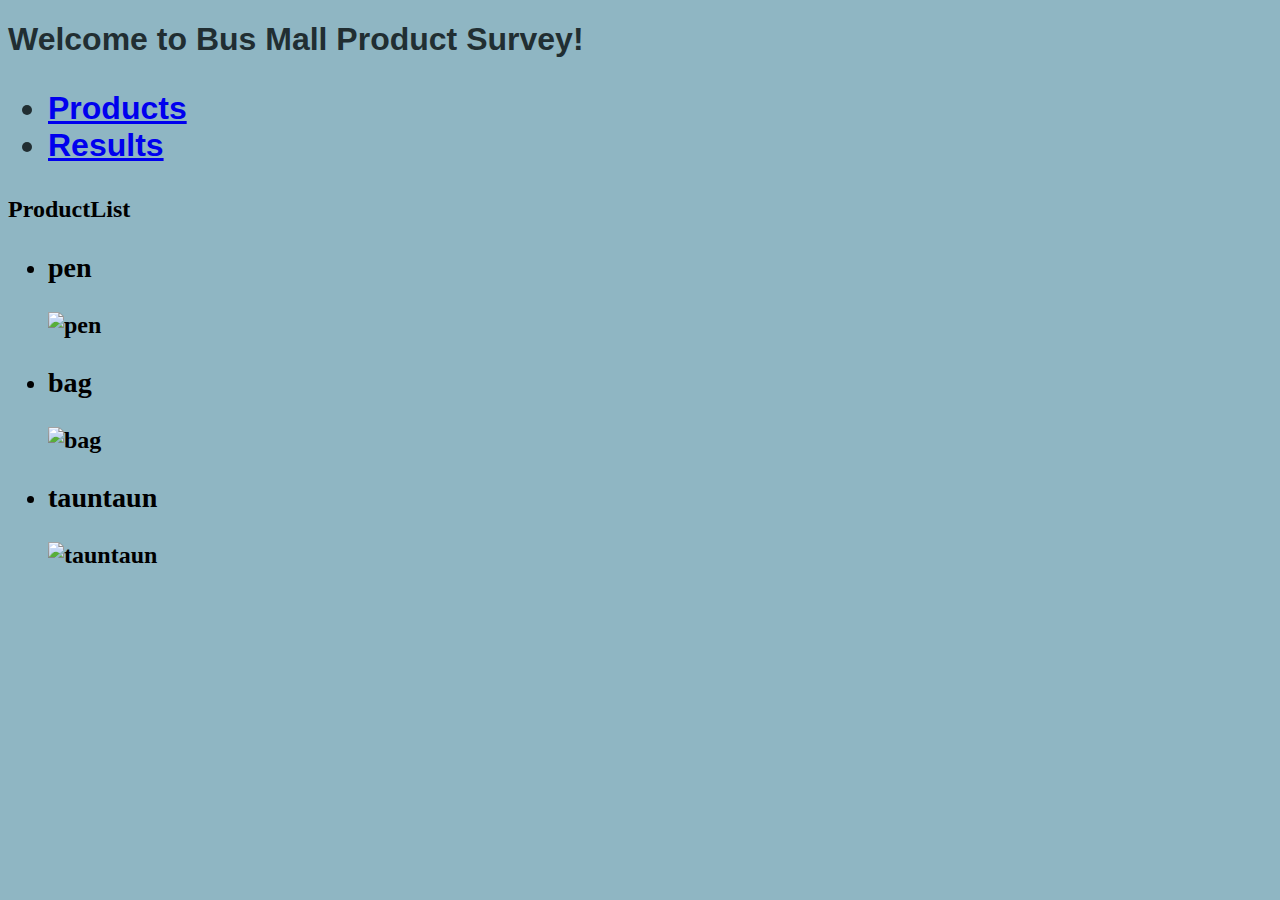
==== index.html @ 5146cd4f "Merge e8db2d93f0a97630013cee724755f33bc1fc2acd into 37103b67f7af80f2dbaa2ddd4c5d4fdc7a3963ac" ====
<!DOCTYPE html>
<html lang="en">
<head>
    <meta charset="UTF-8">
    <meta name="viewport" content="width=device-width, initial-scale=1.0">
    <meta http-equiv="X-UA-Compatible" content="ie=edge">
    <title>Document</title>
    <link rel="stylesheet" type="text/css" href="main.css">
</head>
<body>
    <div id="root"></div>
    <div class="box-header"></div>
    <script type="module" src="index.js"></script>
</body>
</html>
---- main.css ----
h1 {
    font-family:sans-serif;
    color:#212E32;
}
body {
    background-color:#8FB6C3;
}
img {
    width: 300px;
    display: flex;
    flex: 33.3%;
}
.chart-container {
    height:300px;
}
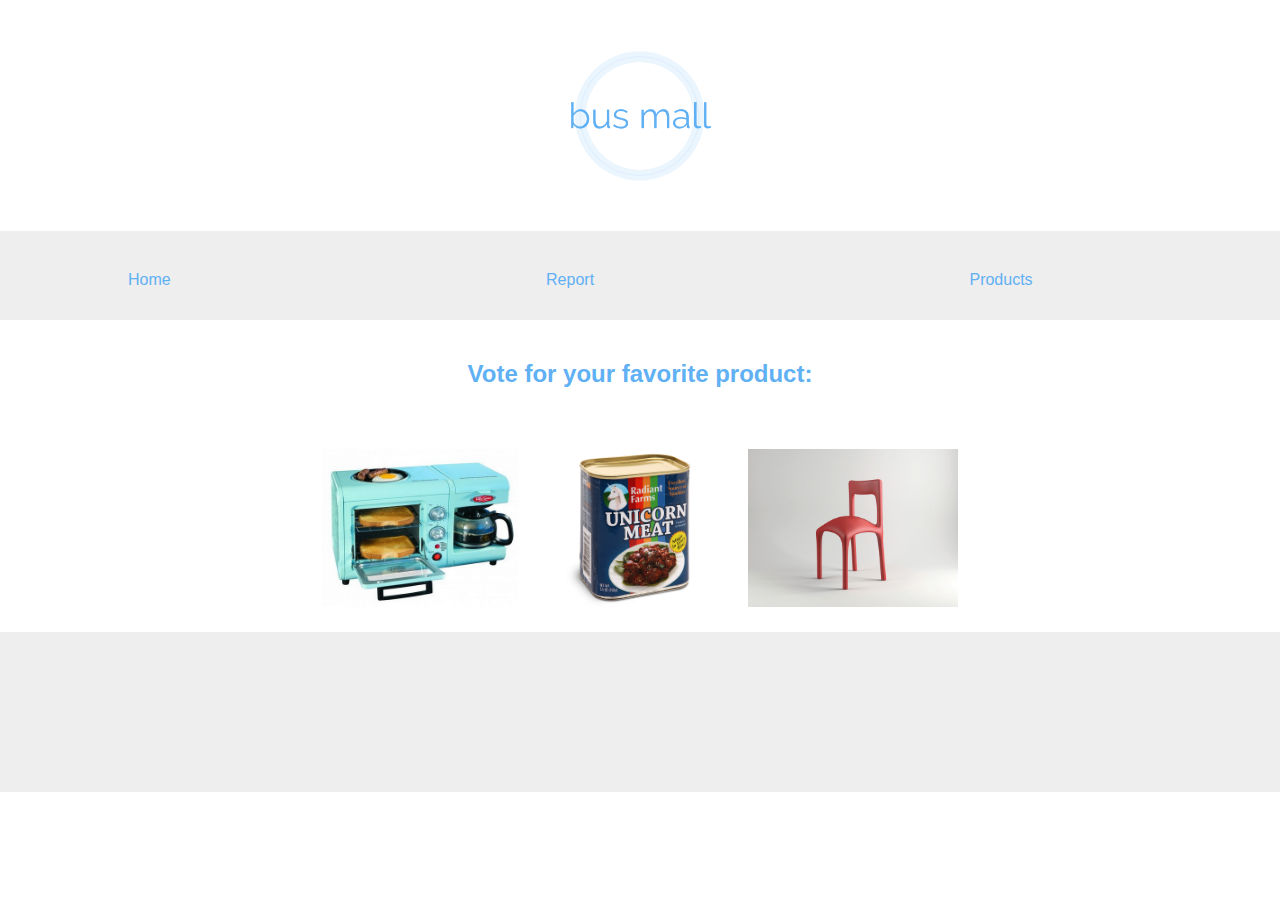
==== commit 373071fd: "Merge b8fe8ce8e3486a504d7e015efbda30bb8624dff5 into 497ace3ce5c2561b60476bc08b1be97f96424cb3" ====
--- a/index.html
+++ b/index.html
@@ -4,12 +4,11 @@
     <meta charset="UTF-8">
     <meta name="viewport" content="width=device-width, initial-scale=1.0">
     <meta http-equiv="X-UA-Compatible" content="ie=edge">
-    <title>Document</title>
-    <link rel="stylesheet" type="text/css" href="main.css">
+    <link rel="stylesheet" href="css/main.css">
+    <title>BusMall</title>
 </head>
 <body>
     <div id="root"></div>
-    <div class="box-header"></div>
-    <script type="module" src="index.js"></script>
+    <script type="module" src="js/index.js"></script>
 </body>
 </html>--- a/css/main.css
+++ b/css/main.css
@@ -0,0 +1,100 @@
+* {
+    box-sizing: border-box;
+    margin: 0px;
+    padding:0px;
+}
+
+header {
+    background-color: rgb(255, 255, 255);
+    width: 100%;
+    display: grid;
+    height: 20em;
+
+}
+
+footer {
+    background-color: rgb(238, 238, 238);
+    width: 100%;
+    display: grid;
+    height: 10em;
+    text-align: center;
+}
+
+
+header img {
+    margin: auto;
+
+}
+
+body {
+    font-family: sans-serif;
+}
+
+img {
+    height: 200px;
+    padding: 20px;
+    border: 1px solid rgb(255, 254, 254);
+}
+
+.wrapper {
+    display: grid;
+    grid-template-columns: repeat(3, 1fr);
+    grid-gap: 10px;
+    grid-auto-rows: minmax(100px, auto);
+}
+
+.navbar {
+    list-style: none;
+    display: flex;
+    flex-direction: row;
+    justify-content: center;
+    background-color:rgb(238, 238, 238);
+
+}
+
+.navbar li {
+    flex-grow: 1;
+    color:#D0C9C2;
+    list-style-type: none;
+    padding: 2.5em 0px 0px 8em;
+}
+
+.navbar a:link {
+    color: #60b0f4;
+    text-decoration: none;
+}
+
+.navbar a:hover {
+    text-decoration: underline;
+}
+
+.navbar a:active {
+    text-decoration: underline;
+}
+
+.navbar a:visited {
+    color: #60b0f4;
+    text-decoration: none;      
+}
+
+h2 {
+    text-align: center;
+    color: #60b0f4;
+    margin: 40px;
+    font-family: 'Trebuchet MS', 'Lucida Sans Unicode', 'Lucida Grande', 'Lucida Sans', Arial, sans-serif;
+}
+
+#products {
+    margin-left: auto;
+    margin-right: auto;
+    text-align: center;
+}
+
+#report {
+    margin: 0 auto;
+    width: 500px;
+}
+
+p {
+    margin: 30px;
+}
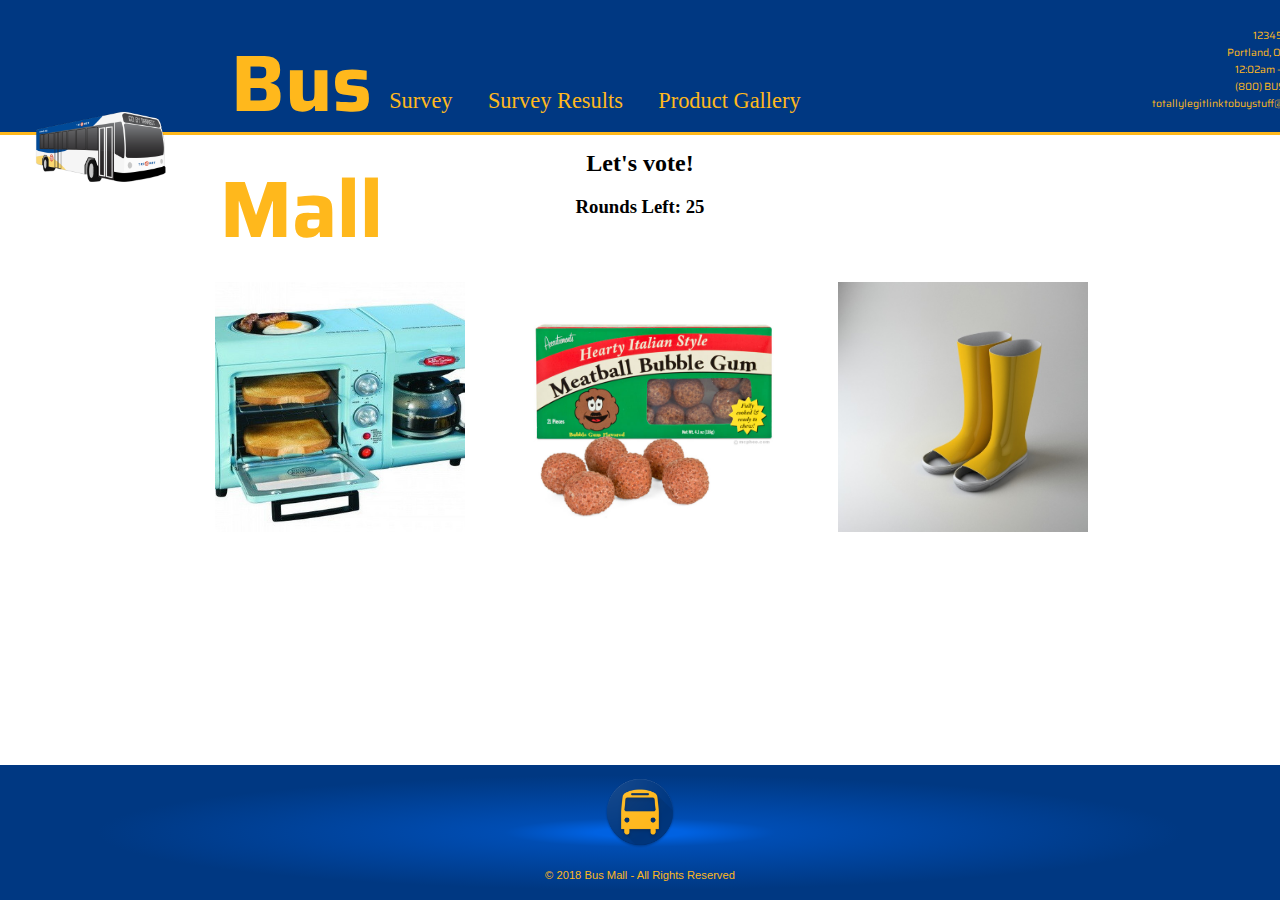
==== commit 6ff47641: "Merge 674f5ec709b0ab9be388b4a653afba23c191fc67 into 37103b67f7af80f2dbaa2ddd4c5d4fdc7a3963ac" ====
--- a/index.html
+++ b/index.html
@@ -1,14 +1,19 @@
 <!DOCTYPE html>
 <html lang="en">
+
 <head>
     <meta charset="UTF-8">
     <meta name="viewport" content="width=device-width, initial-scale=1.0">
-    <meta http-equiv="X-UA-Compatible" content="ie=edge">
-    <link rel="stylesheet" href="css/main.css">
-    <title>BusMall</title>
+    <title>Bus Mall</title>
+    <link rel="shortcut icon" href="/assets/favicon.png" type="image/x-icon">
+    <link rel="icon" href="/assets/favicon.png" type="image/x-icon">
+    <link rel="stylesheet" href="/css/main.css">
 </head>
+
 <body>
     <div id="root"></div>
-    <script type="module" src="js/index.js"></script>
+    
+    <script type="module" src="js/indexes/index.js"></script>
 </body>
+
 </html>--- a/css/main.css
+++ b/css/main.css
@@ -1,100 +1,188 @@
-* {
-    box-sizing: border-box;
-    margin: 0px;
-    padding:0px;
-}
 
-header {
-    background-color: rgb(255, 255, 255);
-    width: 100%;
-    display: grid;
-    height: 20em;
+@import url('https://fonts.googleapis.com/css?family=Do+Hyeon|Saira|Saira+Condensed|Saira+Extra+Condensed|Saira+Semi+Condensed|Do+Hyeon|Source+Serif+Pro');
 
-}
-
-footer {
-    background-color: rgb(238, 238, 238);
-    width: 100%;
-    display: grid;
-    height: 10em;
-    text-align: center;
-}
+/* 
+blue: rgb(0, 56, 130);
+gold: rgb(255, 184, 28)
+*/
 
 
-header img {
-    margin: auto;
+/* body {
+  margin: 0 auto;
+  max-width: 56em;
+  padding: 1em 0;
+} */
 
-}
-
-body {
-    font-family: sans-serif;
-}
-
-img {
-    height: 200px;
-    padding: 20px;
-    border: 1px solid rgb(255, 254, 254);
-}
-
-.wrapper {
-    display: grid;
-    grid-template-columns: repeat(3, 1fr);
-    grid-gap: 10px;
-    grid-auto-rows: minmax(100px, auto);
-}
-
-.navbar {
-    list-style: none;
-    display: flex;
-    flex-direction: row;
-    justify-content: center;
-    background-color:rgb(238, 238, 238);
-
-}
-
-.navbar li {
-    flex-grow: 1;
-    color:#D0C9C2;
-    list-style-type: none;
-    padding: 2.5em 0px 0px 8em;
-}
-
-.navbar a:link {
-    color: #60b0f4;
-    text-decoration: none;
-}
-
-.navbar a:hover {
-    text-decoration: underline;
-}
-
-.navbar a:active {
-    text-decoration: underline;
-}
-
-.navbar a:visited {
-    color: #60b0f4;
-    text-decoration: none;      
+h1 {
+    text-align: center;
+    margin: 20px;
+    font-size: 5em;
+    font-family: "Saira", sans-serif;
 }
 
 h2 {
     text-align: center;
-    color: #60b0f4;
-    margin: 40px;
-    font-family: 'Trebuchet MS', 'Lucida Sans Unicode', 'Lucida Grande', 'Lucida Sans', Arial, sans-serif;
+    margin: 15px;
 }
 
-#products {
-    margin-left: auto;
-    margin-right: auto;
+h3 {
     text-align: center;
 }
 
-#report {
-    margin: 0 auto;
-    width: 500px;
+.product {
+    background: cover no-repeat;
+    width: 250px;
+    height: 250px;
+    cursor: pointer;
 }
 
-p {
-    margin: 30px;
+.voting-container {
+  /* Grid Fallback */
+  display: flex;
+  flex-wrap: wrap;
+  
+  /* Supports Grid */
+  display: grid;
+  grid-template-columns: 33% 33% 33%;
+  grid-auto-rows: minmax(150px, auto);
+  grid-gap: 1em;
+  margin: 5% 15%;
 }
+
+.product {
+    margin: auto;
+}
+
+/* If Grid is supported, remove the margin we set for the fallback */
+@supports (display: grid) {
+  .module {
+    margin: 0;
+  }
+}
+
+
+
+html, body {
+    margin:0; 
+    padding:0;
+    height: 100%;
+}
+
+
+div#root {
+
+    display: grid;
+    grid-template-columns: repeat(3, 1fr);
+    grid-template-rows: 15% auto 15%;
+    height:100%;
+    margin: 0;
+    padding: 0;
+    grid-template-areas: "header header header"
+                         "main main main"
+                         "footer footer footer";
+}
+
+
+
+
+/*Header*/
+
+header {
+    grid-area: header;
+    display: grid;
+    grid-template-columns: 33% 33% 33%;
+    border-bottom: 3px solid rgb(255, 184, 28);
+    background: rgb(0, 56, 130);
+}
+
+.logo-container {
+    text-decoration: none;
+    margin-left: 5%;
+    display: flex;
+    align-items: center;
+}
+
+.logo-container img {
+    height: 5em;
+    vertical-align: middle;
+}
+
+.logo-container h1 {
+    padding: 0;
+    display: block;
+    font-weight: bold;
+    color: rgb(255, 184, 28);
+}
+
+nav {
+    position: absolute;
+    top: 8%;
+    right: 35%;
+}
+
+header ul li {
+    display: inline-block;
+    padding: 0 1.4em 0 0;
+    font-size: 1.4em;
+}
+
+header ul li a {
+    text-decoration: none;
+    color: rgb(255, 184, 28);
+}
+
+/* li a.active {
+    font-weight: 300;
+    color: rgba(239, 132, 105, 1);
+    border-bottom: 2px solid rgba(64, 249, 155, 1);
+}
+
+li a:hover {
+    color: #B6B6B6;
+} */
+
+.core-info a {
+    text-decoration: none;
+    color: rgb(255, 184, 28);
+    font-size: 1em;
+}
+
+.core-info {
+    
+    font-family: "Saira", sans-serif;
+    text-align: right;
+    font-size: 0.65em;
+    color: rgb(255, 184, 28);
+    position: absolute;
+    left: 90%;
+    top: 0;
+    text-decoration: none;
+}
+
+/*Footer*/
+footer {
+    grid-area: footer;
+    background: radial-gradient(rgb(0, 98, 226) 5%, rgb(0, 77, 179) 15%, rgba(0, 56, 130) 60%);
+    padding: 0.3em;
+    text-align: center;
+}
+
+footer p {
+    font-family: Roboto, sans-serif;
+    font-size: 0.7em;
+    font-weight: 300;
+    color: rgb(255, 184, 28);
+    line-height: 130%;
+}
+
+footer img {
+    padding: 0.4em 0 0.3em 0;
+}
+
+
+
+/* Main */
+
+main {
+    grid-area: main;
+}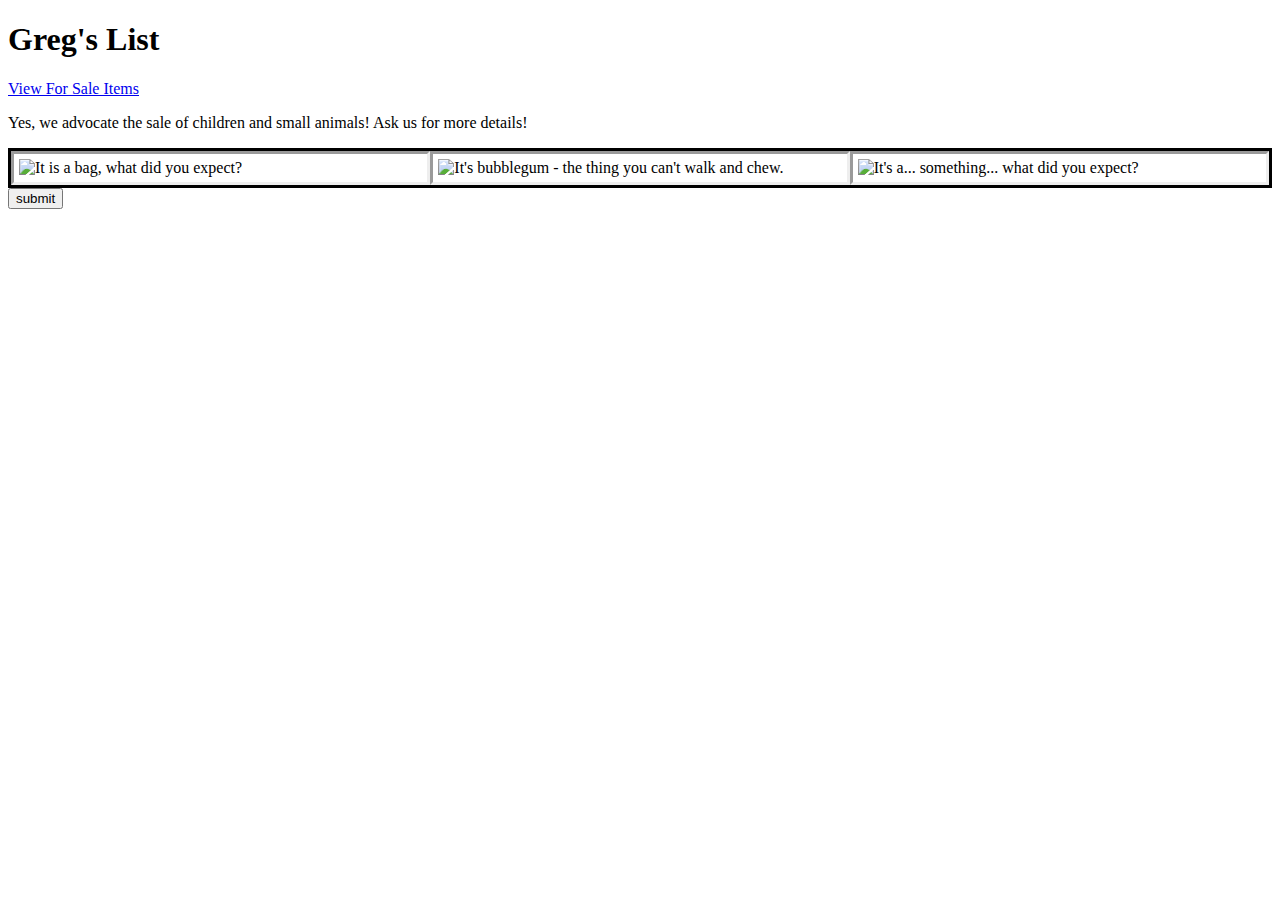
==== commit b4a5c772: "Merge b153650e35ef2fc22f791534ae1d51a9319cdc14 into 497ace3ce5c2561b60476bc08b1be97f96424cb3" ====
--- a/index.html
+++ b/index.html
@@ -1,19 +1,16 @@
 <!DOCTYPE html>
 <html lang="en">
-
 <head>
     <meta charset="UTF-8">
     <meta name="viewport" content="width=device-width, initial-scale=1.0">
-    <title>Bus Mall</title>
-    <link rel="shortcut icon" href="/assets/favicon.png" type="image/x-icon">
-    <link rel="icon" href="/assets/favicon.png" type="image/x-icon">
-    <link rel="stylesheet" href="/css/main.css">
+    <title>Greg&apos;s List</title>
+    <link rel="stylesheet" href="css/styles.css">
 </head>
-
 <body>
     <div id="root"></div>
-    
-    <script type="module" src="js/indexes/index.js"></script>
+    <script type="module" src="js/index.js"></script>
+    <script type="module" src="js/html.js"></script>
+    <script type="module" src="js/components/app.js"></script>
+    <script type="module" src="js/data-wrangling/"></script>
 </body>
-
 </html>--- a/css/styles.css
+++ b/css/styles.css
@@ -0,0 +1,14 @@
+.row {
+    display: flex;
+    border-style: solid;
+  }
+  
+  .column {
+    flex: 33.33%;
+    padding: 5px;
+    border-style: inset;
+  }
+
+  img {
+    max-height: 400px;
+  }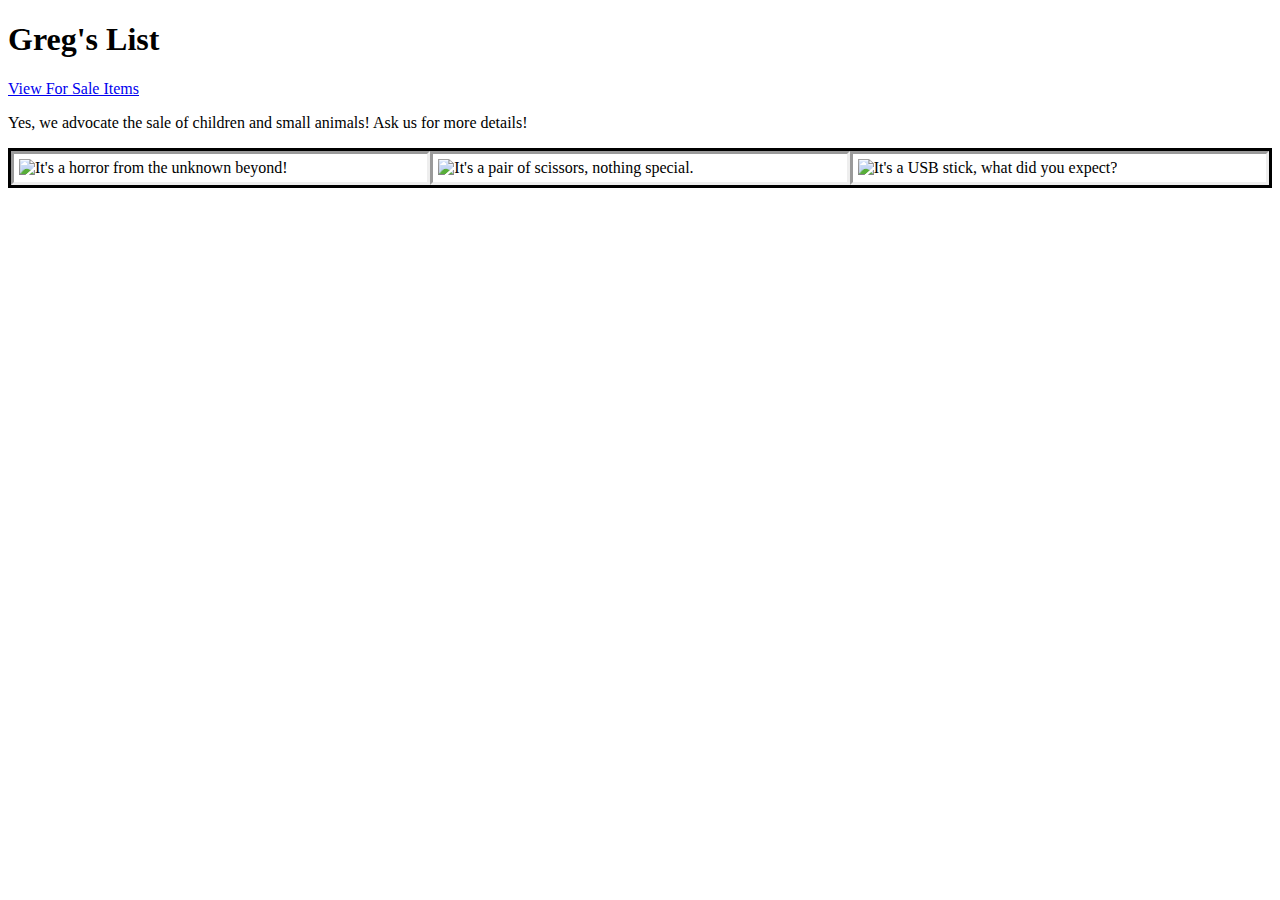
==== commit d06eeb64: "Merge 53c31eb6ef13403bdd1bcb0ac52c078e7b4a5a0f into 497ace3ce5c2561b60476bc08b1be97f96424cb3" ====
--- a/index.html
+++ b/index.html
@@ -8,9 +8,7 @@
 </head>
 <body>
     <div id="root"></div>
+    <script src="js/Chart.js"></script>
     <script type="module" src="js/index.js"></script>
-    <script type="module" src="js/html.js"></script>
-    <script type="module" src="js/components/app.js"></script>
-    <script type="module" src="js/data-wrangling/"></script>
 </body>
 </html>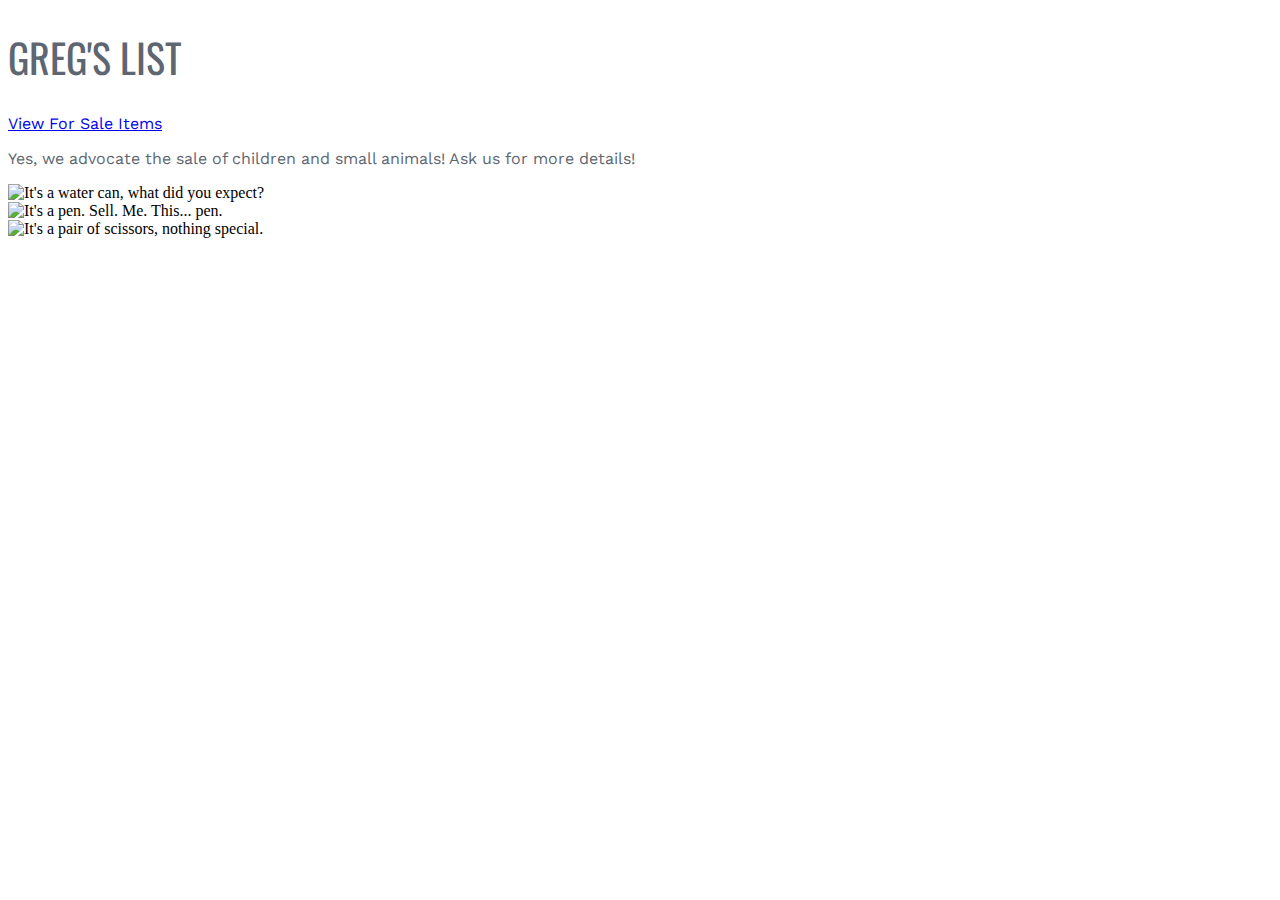
==== commit 54d781ed: "navigation works and footer and heheader on all pages" ====
--- a/index.html
+++ b/index.html
@@ -1,14 +1,21 @@
+
 <!DOCTYPE html>
 <html lang="en">
 <head>
     <meta charset="UTF-8">
     <meta name="viewport" content="width=device-width, initial-scale=1.0">
-    <title>Greg&apos;s List</title>
-    <link rel="stylesheet" href="css/styles.css">
+    <link rel="stylesheet" type="text/css" href="css/main.css">
+    <title>Survey</title>
+
 </head>
 <body>
+
     <div id="root"></div>
-    <script src="js/Chart.js"></script>
-    <script type="module" src="js/index.js"></script>
+
+    
+ <script src="js/Chart.js"></script>
+<script type="module" src="js/index.js"></script>
+
+    
 </body>
 </html>--- a/css/main.css
+++ b/css/main.css
@@ -0,0 +1,133 @@
+@import url('https://fonts.googleapis.com/css?family=Oswald:400,500|Work+Sans:400,500,600|Playfair+Display:700i');
+
+
+p {
+    font-family: 
+    'Work Sans', sans-serif;
+    color: #5E6672;
+}
+
+li {
+    font-family: 
+    'Work Sans', sans-serif;
+    margin-bottom: 10px;
+    color: #5E6672;
+}
+
+h1 {
+    font-family: 'Oswald', sans-serif;
+    text-transform: uppercase;
+    font-weight: 400;
+    font-size: 40px;
+    color: #5E6672;
+}
+h2 {
+    font-family: 'Work Sans', sans-serif;
+    font-size: 30px;
+    color: #5E6672;
+}
+h3 {
+    font-family: 
+    'Work Sans', sans-serif;
+    color: #5E6672;
+}
+/** nav **/
+
+.above-nav h1 {
+    text-align: center;
+    background-color: #5E6672;
+    margin: 0;
+    padding: 10px;
+    color: white;
+
+}
+
+.menu-content {
+    flex-direction: column;
+    align-items: center;
+    flex-grow: 1;
+    flex-shrink: 1;
+    flex-basis: 100%;
+}
+
+.menu-content a {
+
+    font-family: 'Work Sans', sans-serif;
+    letter-spacing: 1px;
+    text-transform: uppercase;
+    background: #5E6672;
+    margin: 0;
+    color: white;
+    text-decoration: none;
+    width: 100%;
+    text-align: center;
+    padding: 20px;
+    
+    
+}
+
+nav:hover .menu-content { 
+    background-color: #747B85;
+  
+}
+a:hover{
+    background-color: #747B85;
+    
+}
+
+
+/** footer **/
+
+footer {
+    font-family: 'Work Sans', sans-serif;
+    letter-spacing: 1px;
+    text-transform: uppercase;
+    background: #2C2C2E;
+    margin: 0;
+    color: white;
+    width:100%;
+    text-align: center;
+    padding: 20px;
+}
+
+  
+/** product area*/
+
+.products-area{
+    display: flex;
+    flex-wrap: wrap;
+    justify-content: center;
+    text-align: center;
+    background-color: #FAF9F7;
+    padding: 80px;
+
+}
+
+.products {
+    padding:5px;
+    margin:0;
+    border-radius: 5px;
+    box-shadow: 0 0.5px 0 0 #ffffff inset, 0 1px 2px 0 #B3B3B3;
+    width: 300px;
+    height: 300px;
+}
+
+.products:active{
+
+    -moz-box-shadow: inset 0 0 10px #B3B3B3;
+    -webkit-box-shadow: inset 0 0 10px #B3B3B3;
+    box-shadow: inset 0 0 10px #B3B3B3;
+   
+}
+
+
+
+@media screen and (min-width: 400px) {
+    .menu-toggle {
+      display: none;
+    }
+    .menu-content {
+      display: flex;
+      flex-direction: row;
+    }
+}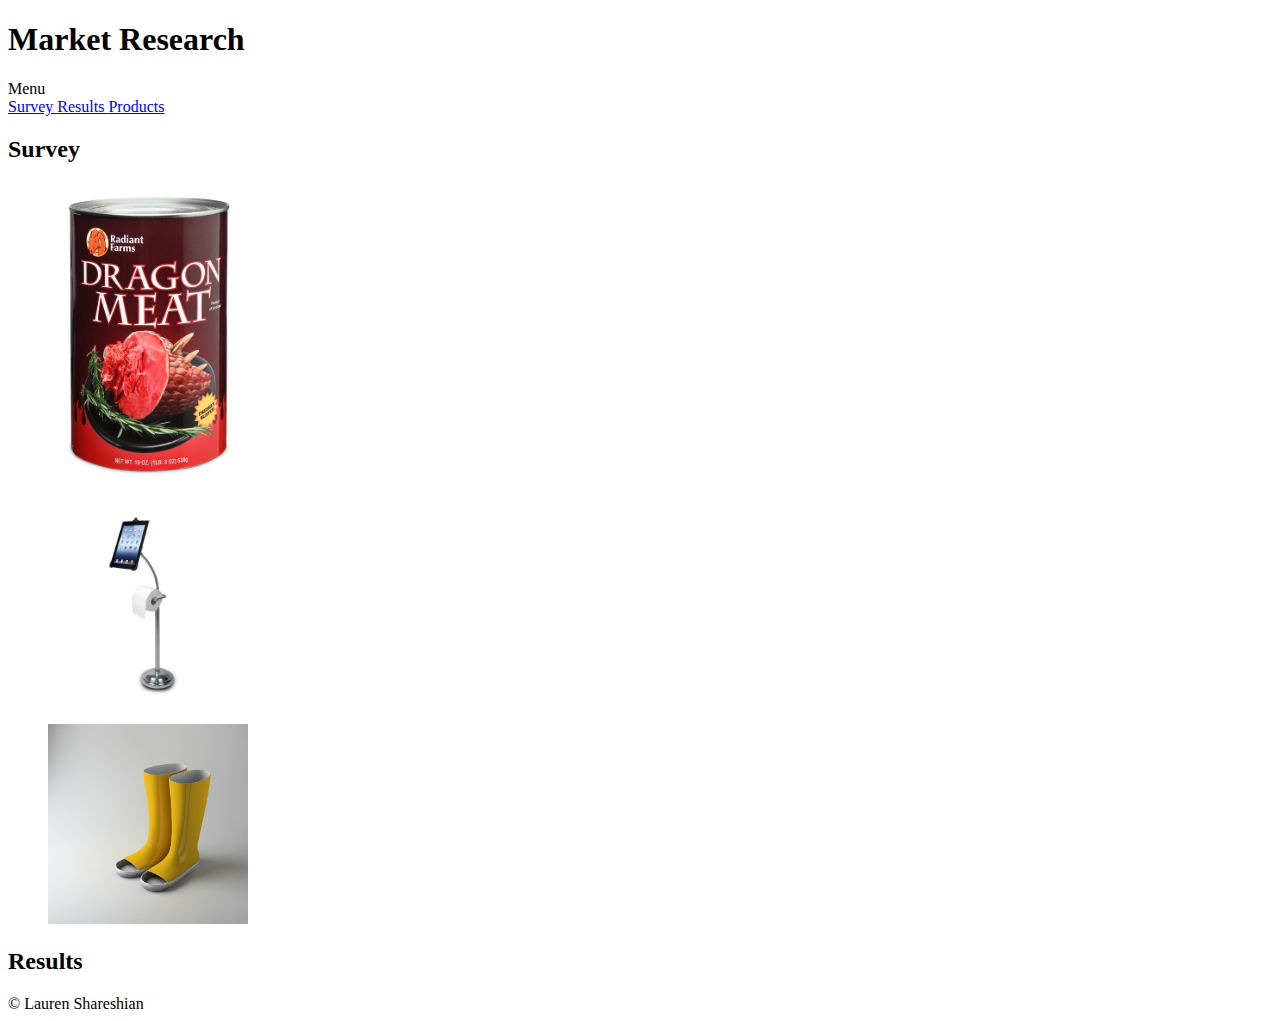
==== commit 03148202: "Merge 7c308664aa5766c1b23317ec91c8364bffd87a44 into 497ace3ce5c2561b60476bc08b1be97f96424cb3" ====
--- a/index.html
+++ b/index.html
@@ -1,21 +1,17 @@
+<!DOCTYPE html>
+<html lang='en'>
+    <head>
+        <meta charset='UTF-8'>
+        <meta name='viewport' content='width=device-width, initial-scale=1.0'>
+        <title>Market Research</title>
+        <!-- <link rel="stylesheet" type="text/css" href='./css/main.css'> -->
+    </head>
+    <body> 
+        <root id="root">
+        </root>
+    </body>
 
-<!DOCTYPE html>
-<html lang="en">
-<head>
-    <meta charset="UTF-8">
-    <meta name="viewport" content="width=device-width, initial-scale=1.0">
-    <link rel="stylesheet" type="text/css" href="css/main.css">
-    <title>Survey</title>
+    <script type="module" src="./js/index.js"></script>
 
-</head>
-<body>
+</html>
 
-    <div id="root"></div>
-
-    
- <script src="js/Chart.js"></script>
-<script type="module" src="js/index.js"></script>
-
-    
-</body>
-</html>--- a/css/main.css
+++ b/css/main.css
@@ -1,133 +1,423 @@
-@import url('https://fonts.googleapis.com/css?family=Oswald:400,500|Work+Sans:400,500,600|Playfair+Display:700i');
-
-
-p {
-    font-family: 
-    'Work Sans', sans-serif;
-    color: #5E6672;
-}
-
-li {
-    font-family: 
-    'Work Sans', sans-serif;
-    margin-bottom: 10px;
-    color: #5E6672;
-}
-
-h1 {
-    font-family: 'Oswald', sans-serif;
+ @import url('https://fonts.googleapis.com/css?family=Yanone+Kaffeesatz');
+
+* {
+    -webkit-box-sizing: border-box;
+            box-sizing: border-box; }
+  
+body {
+    background: #F0F0F0;
+    margin: 0; 
+    font-family: 'Yanone Kaffeesatz', sans-serif;
+    margin-left: 5%;
+    margin-right: 5%;
+}
+
+header {
+    color: grey;
+    text-align: center;
+    font-family: 'Yanone Kaffeesatz', sans-serif;
+    font-size: 150%;
+}
+
+footer {
+    color: grey;
+    text-align: center;
+    font-family: 'Yanone Kaffeesatz', sans-serif;
+    font-size: 100%;
+}
+
+h2 {
+    font-size: 2.0rem;
+    margin: 0;
     text-transform: uppercase;
-    font-weight: 400;
-    font-size: 40px;
-    color: #5E6672;
-}
-h2 {
-    font-family: 'Work Sans', sans-serif;
-    font-size: 30px;
-    color: #5E6672;
-}
-h3 {
-    font-family: 
-    'Work Sans', sans-serif;
-    color: #5E6672;
-}
-/** nav **/
-
-.above-nav h1 {
-    text-align: center;
-    background-color: #5E6672;
-    margin: 0;
+    line-height: 1.1em;
+    text-align: center;
+    vertical-align: top;
+}
+
+img {
+    width: 18vw;
+}
+/**************************/
+/* Nav bar ***************/
+.menu-toggle {
     padding: 10px;
-    color: white;
-
+    display: block;
+    text-align: center;
+    cursor: pointer;
+    background: grey;
+    display: none;
 }
 
 .menu-content {
-    flex-direction: column;
+    display: flex;
+    flex-direction: row;
+}
+
+.menu-content a {
+    padding: 5px 0;
+    background: grey;
+    width: 100%;
+    text-align: center;
+    color: #fff;
+    text-decoration: none;
+    padding: 10px 0;
+}
+
+nav:hover .menu-content {
+    display: flex;
+}
+nav:hover .menu-conten a:hover {
+    background: teal;
+}
+/*******************************************/
+/* Survey page */
+.grid {
+    display: grid;
+    grid-template-columns: 20vw 70vw;
+    grid-template-rows: 10em 5em 40em 5em;
+    grid-template-areas: 'header header'
+                        'nav nav'
+                        'tablecontainer survey'
+                        'footer footer';
+    grid-column-gap: 1em;
+    grid-row-gap: 2em;
+}
+
+.grid .header {
+    grid-area: header;
+    text-align: center;
+    vertical-align: top;
+}
+
+.grid .nav {
+    grid-area: nav;
+}
+
+.grid .survey {
+    grid-area: survey;
+    background:white;
+}
+
+.grid .tablecontainer {
+    grid-area: tablecontainer;
+    background:white;
+    overflow-x:auto;
+    display: grid;
+    grid-template-columns: 100%;
+    grid-template-rows: 20% 50%;
+    grid-template-areas: 'tableheader'
+                            'table';
+    grid-column-gap: 2vw;
+}
+
+
+footer {
+    grid-area: footer;
+    position: fixed;
+    bottom: 0px;
+}
+
+.survey {
+    display: grid;
+    grid-template-columns: 100%;
+    grid-template-rows: 20% 50%;
+    grid-template-areas: 'surveyheader'
+                         'surveybody';
+    grid-column-gap: 2vw;
+}
+
+.tablecontainer {
+    justify-content: center;
+}
+
+.tableheader {
+    grid-area: tableheader;
+} 
+
+.tablebody {
+    justify-self: center;
+}
+
+table {
+    grid-area: table;
+    border-collapse:collapse;
+    table-layout: auto;
+} 
+
+table td {
+    border:1px solid #000;
+    margin: auto;
+}
+
+.survey .surveyheader {
+    align-self: flex-start;
+    grid-area: surveyheader;
+
+}
+
+.survey .surveybody {
+    align-self: flex-end;
+    grid-area: surveybody;
+}
+.survey .message {
+    align-self: center;
+    justify-self: center;
+    color: red;
+}
+.flex-box-choices {
+    align-self: center;
+    display: flex;
+    justify-content: space-evenly;
+    align-items: flex-end;
+    flex-basis: shrink;
+}
+
+
+
+  /***************************************************/
+  /* Products Page */
+
+.grid2 {
+    display: grid;
+    grid-template-columns: 100vw;
+    grid-template-rows: 10em 5em 40em 5em;
+    grid-template-areas: 'header'
+                         'nav'
+                         'products'
+                         'footer';
+    grid-row-gap: 1em;
+}
+
+.grid2 .header {
+    grid-area: header;
+    text-align: center;
+    vertical-align: top;
+}
+
+.grid2 .nav {
+    grid-area: nav;
+}
+
+.grid2 .products {
+    grid-area: products;
+}
+
+.grid2 .footer {
+    grid-area: footer;
+}
+
+.products {
+    display: grid;
+    grid-template-columns: repeat(auto-fit, minmax(280px, 1fr)); }
+
+
+/**********************************************/
+/* Results page */
+.grid3 {
+    display: grid;
+    grid-template-columns: 70vw 20vw;
+    grid-template-rows: 10em 5em 40em 40em 40em 5em;
+    grid-template-areas:    'header header'
+                            'nav nav'
+                            'percentchart meth'
+                            'numviewschart meth'
+                            'resultstable meth'
+                            'footer footer';
+    grid-row-gap: 2vh;}
+    
+.grid3 .header {
+    grid-area: header;
+    text-align: center;
+    vertical-align: top;
+}
+.grid3 .nav {
+    grid-area: nav;
+}
+.grid3 .percentchart {
+    grid-area: percentchart;
+    background:white;
+}
+.grid3 .numviewschart {
+    grid-area: numviewschart;
+    background:white;
+}
+
+.resultstable {
+    grid-area: resultstable;
+    background:white;
+    overflow-x:auto;
+    display: grid;
+    grid-template-columns: 100%;
+    grid-template-rows: 20% 50%;
+    grid-template-areas: 'tableheader'
+                            'table';
+    grid-column-gap: 2vw;
+}
+
+.resultstable {
+    justify-content: center;
+}
+.grid3 .methodology {
+    grid-area: meth;
+    padding: 2vw;
+}
+.grid3 .footer {
+    grid-area: footer;    
+}
+.chart-container {
+    overflow-x:scroll !important;
+    display: flex;
+    justify-content: center;
     align-items: center;
-    flex-grow: 1;
-    flex-shrink: 1;
-    flex-basis: 100%;
-}
-
-.menu-content a {
-
-    font-family: 'Work Sans', sans-serif;
-    letter-spacing: 1px;
-    text-transform: uppercase;
-    background: #5E6672;
-    margin: 0;
-    color: white;
-    text-decoration: none;
-    width: 100%;
-    text-align: center;
-    padding: 20px;
+    height: 80% !important;
+}
+  /***************************************************/
+  @supports ((display: -ms-grid) or (display: grid)) {
+    @media (max-width: 500px) {
+
+        img {
+            width: 30vw;
+        }
+        /* nav bar */
+        .menu-toggle {
+            display: flex;
+            justify-content: center;
+        }
+        .menu-content {
+            display: none;
+            flex-direction: column;
+            align-items: center;
+        }
     
+        .menu-content a {
+            padding-top: 5px 0;
+        }
+        /* survey page */
+        .grid {
+            display: grid;
+            grid-template-columns: 100vw;
+            grid-template-rows: 5em 15em 300em 200 em5em;
+            grid-template-areas:    'header'
+                                    'nav'
+                                    'survey'
+                                    'tablecontainer'
+                                    'footer';
+            grid-row-gap: 2em;
+        }
+
+        .survey {
+            display: grid;
+            grid-template-columns: 100%;
+            grid-template-rows: 1vh 60vh;
+            grid-template-areas:    'surveyheader'
+                                    'surveybody';
+            grid-column-gap: 1vw;
+        }
+
+        .surveyheader {
+            align-self: flex-start;
+            grid-area: surveyheader;
+        }
+
+        .surveybody {
+            height: 50%;
+            align-self: flex-end;
+            grid-area: surveybody;
+        }
+
+        .flex-box-choices {
+            height: 20%;
+            align-self: flex-end;
+            display: flex;
+            justify-content: space-evenly;
+            align-items: center;
+            flex-direction: column;
+        }
+
+        input[type=radio]{
+            margin-bottom: 1vh;
+        }
+        
+        /* product page */
+        .grid2 {
+            display: grid;
+            grid-template-columns: 100vw;
+            grid-template-rows: 5em 9em 200em 5em;
+            grid-template-areas: 'header'
+                                 'nav'
+                                 'products'
+                                 'footer';
+            grid-row-gap: 1em;
+        }
+
+        .products {
+            display: grid;
+            grid-template-columns: repeat(auto-fit, minmax(100px, 1fr)); 
+        
+        }
+        /* results page */
+        .grid3 {
+            display: grid;
+            grid-template-columns: 90vw;
+            grid-template-rows: 6em 8em 30em 40em 40em 30em 10em;
+            grid-template-areas:    'header'
+                                    'nav'
+                                    'percentchart'
+                                    'numviewschart'
+                                    'resultstable'
+                                    'meth'
+                                    'footer';
+            grid-row-gap: 2em;
+        }
+
+
+    }
+    @media (max-width: 980px) {
+        /* survey page */
+        .grid {
+            display: grid;
+            grid-template-columns: 100vw;
+            grid-template-rows: 8em 5em 30em 40em 10em;
+            grid-template-areas:    'header'
+                                    'nav'
+                                    'survey'
+                                    'tablecontainer'
+                                    'footer';
+            grid-row-gap: 1em;
+        }
     
-}
-
-nav:hover .menu-content { 
-    background-color: #747B85;
-  
-}
-a:hover{
-    background-color: #747B85;
-    
-}
-
-
-/** footer **/
-
-footer {
-    font-family: 'Work Sans', sans-serif;
-    letter-spacing: 1px;
-    text-transform: uppercase;
-    background: #2C2C2E;
-    margin: 0;
-    color: white;
-    width:100%;
-    text-align: center;
-    padding: 20px;
-}
-
-  
-/** product area*/
-
-.products-area{
-    display: flex;
-    flex-wrap: wrap;
-    justify-content: center;
-    text-align: center;
-    background-color: #FAF9F7;
-    padding: 80px;
-
-}
-
-.products {
-    padding:5px;
-    margin:0;
-    border-radius: 5px;
-    box-shadow: 0 0.5px 0 0 #ffffff inset, 0 1px 2px 0 #B3B3B3;
-    width: 300px;
-    height: 300px;
-}
-
-.products:active{
-
-    -moz-box-shadow: inset 0 0 10px #B3B3B3;
-    -webkit-box-shadow: inset 0 0 10px #B3B3B3;
-    box-shadow: inset 0 0 10px #B3B3B3;
-   
-}
-
-
-
-@media screen and (min-width: 400px) {
-    .menu-toggle {
-      display: none;
-    }
-    .menu-content {
-      display: flex;
-      flex-direction: row;
+        /* product page */
+        .grid2 {
+            display: grid;
+            grid-template-columns: 100vw;
+            grid-template-rows: 8em 5em 80em 10em;
+            grid-template-areas:    'header'
+                                    'nav'
+                                    'products'
+                                    'footer';
+            grid-row-gap: 1em;
+        }
+
+        .products {
+            display: grid;
+            grid-template-columns: repeat(auto-fit, minmax(200px, 1fr)); 
+        }
+
+        /* results page */
+        .grid3 {
+            display: grid;
+            grid-template-columns: 90vw;
+            grid-template-rows: 8em 5em 40em 40em 40em 25em 5em;
+            grid-template-areas:    'header'
+                                    'nav'
+                                    'percentchart'
+                                    'numviewschart'
+                                    'resultstable'
+                                    'meth'
+                                    'footer';
+            grid-row-gap: 1em;
+        }
+
     }
 }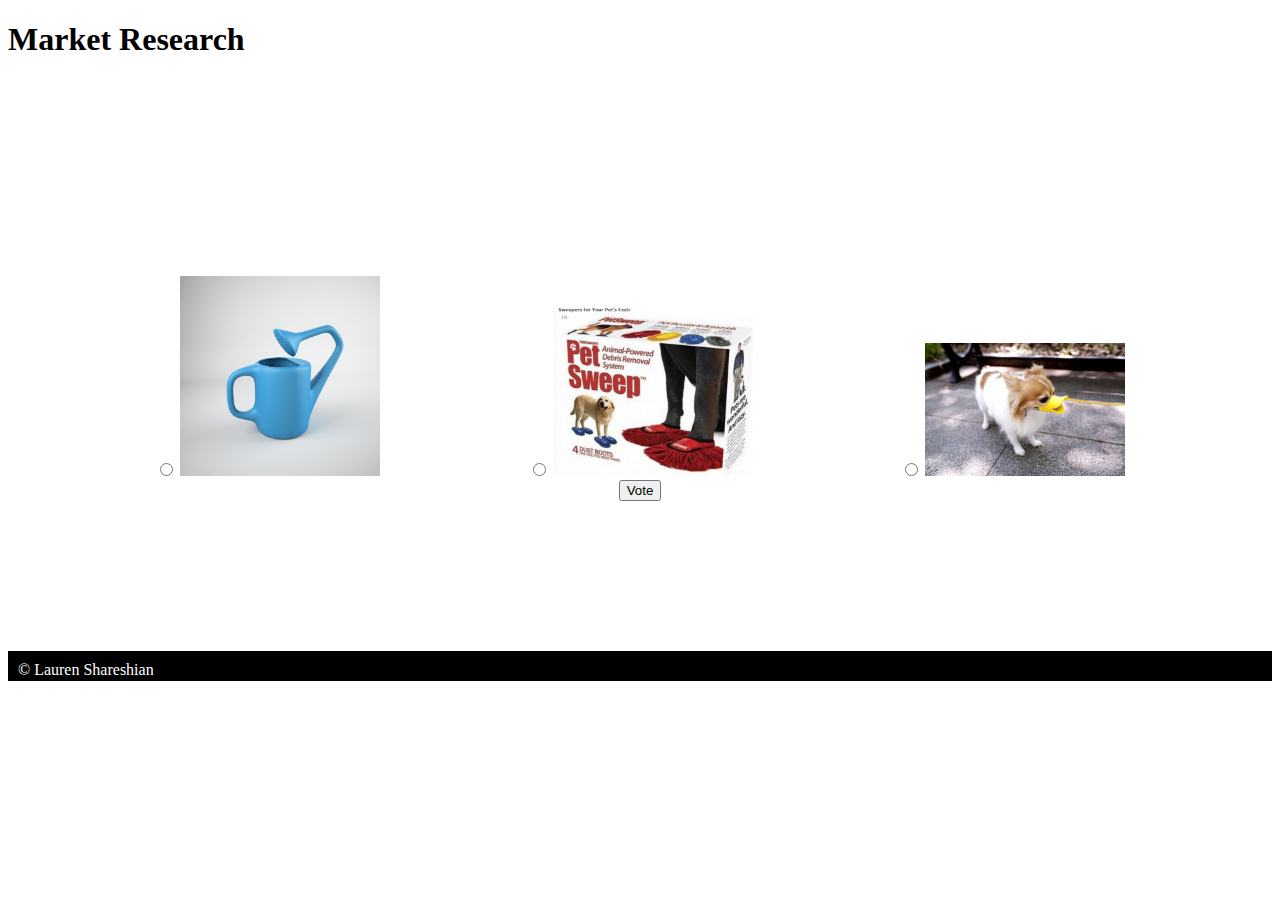
==== commit 874adcdd: "Merge 05f4ba83b5f9403dc6d9179c16f4966b7fe1d385 into 497ace3ce5c2561b60476bc08b1be97f96424cb3" ====
--- a/index.html
+++ b/index.html
@@ -1,17 +1,64 @@
 <!DOCTYPE html>
 <html lang='en'>
-    <head>
-        <meta charset='UTF-8'>
-        <meta name='viewport' content='width=device-width, initial-scale=1.0'>
-        <title>Market Research</title>
-        <!-- <link rel="stylesheet" type="text/css" href='./css/main.css'> -->
-    </head>
-    <body> 
-        <root id="root">
-        </root>
-    </body>
+<head>
+    <meta charset='UTF-8'>
+    <meta name='viewport' content='width=device-width, initial-scale=1.0'>
+    <title>Market Research</title>
+    <link rel='stylesheet' href='../css/main.css'>
+</head>
+<body>
+    <div class='wrapper'>
+        <div class='flex-box-wrapper'>
+            <div class ='flex-box-vertical'>
+                <root id='root'></root>
+                <!-- <header>
+                        <h1> Market Research </h1>
+                </header> -->
+                    <!-- <h2>Choose a product! </h2>
+                    <form id="guess-form" >
+                        <div class = 'flex-choice-box'>
+                            <div>
+                            <label> <input type="radio" name = "image" value="bag"> <img src = './img/bag.jpg' alt = 'bag' width = '200'> </label>  
+                            </div>
+                            <div>
+                            <label> <input type="radio" name = "image" value="banana"> <img src = './img/banana.jpg' alt = 'bag' width = '200'></label> 
+                            </div>
+                            <div>
+                            <label> <input type="radio" name = "image" value="bathroom"> <img src = './img/bathroom.jpg' alt = 'bag' width = '200'> </label> 
+                            </div>
+                            <br>
+                        </div>
+                        <div class = 'button-container'>
+                            <button id = "submit" type="submit"> Vote </button>
+                        </div>
+                    </form> -->
+            </div>
+                <section id = 'survey-results'>
+                    <!-- <h2>Survey Results</h2> -->
+                    <article class = 'd3' id = 'chart'></article>  
+                    <!-- <table id='table'>
+                        <thead>
+                            <tr>
+                                <th>Product</th>
+                                <th>Num of Selections</th> 
+                                <th>Num of Views</th> 
+                                <th>Chosen Percentage</th> 
+                            </tr>
+                        </thead>
+                        <tbody id='tbody'>
+                        </tbody>
+                        <tfoot id ='tfoot'>
+                        </tfoot>
+                    </table> -->
+                </section>
+        </div>
+    </div>
 
-    <script type="module" src="./js/index.js"></script>
+</body>
 
-</html>
-
+<script src="js/Chart.js"></script>
+<script type="module" src="js/index.js"></script>
+<footer>
+        &copy; Lauren Shareshian
+</footer>
+</html>--- a/css/main.css
+++ b/css/main.css
@@ -1,423 +1,50 @@
- @import url('https://fonts.googleapis.com/css?family=Yanone+Kaffeesatz');
-
-* {
-    -webkit-box-sizing: border-box;
-            box-sizing: border-box; }
-  
-body {
-    background: #F0F0F0;
-    margin: 0; 
-    font-family: 'Yanone Kaffeesatz', sans-serif;
-    margin-left: 5%;
-    margin-right: 5%;
-}
-
-header {
-    color: grey;
-    text-align: center;
-    font-family: 'Yanone Kaffeesatz', sans-serif;
-    font-size: 150%;
-}
+header, section, footer, aside, nav, article, figure, figcaption {
+    display: block;}
 
 footer {
-    color: grey;
-    text-align: center;
-    font-family: 'Yanone Kaffeesatz', sans-serif;
-    font-size: 100%;
-}
+    clear: both;
+    color: #ffffff;
+    background-color:black;
+    height: 10px;
+    margin-top: 150px;
+    padding: 10px;}
 
-h2 {
-    font-size: 2.0rem;
-    margin: 0;
-    text-transform: uppercase;
-    line-height: 1.1em;
-    text-align: center;
-    vertical-align: top;
-}
+figure {
+    float: left;
+    width: 290px;
+    height: 230px;
+    padding-right: 20px;
+    margin: 20px;}
+figcaption {
+    font-size: 90%;
+    text-align: left;}
 
-img {
-    width: 18vw;
-}
-/**************************/
-/* Nav bar ***************/
-.menu-toggle {
-    padding: 10px;
-    display: block;
-    text-align: center;
-    cursor: pointer;
-    background: grey;
-    display: none;
-}
-
-.menu-content {
-    display: flex;
-    flex-direction: row;
-}
-
-.menu-content a {
-    padding: 5px 0;
-    background: grey;
-    width: 100%;
-    text-align: center;
-    color: #fff;
-    text-decoration: none;
-    padding: 10px 0;
-}
-
-nav:hover .menu-content {
-    display: flex;
-}
-nav:hover .menu-conten a:hover {
-    background: teal;
-}
-/*******************************************/
-/* Survey page */
-.grid {
-    display: grid;
-    grid-template-columns: 20vw 70vw;
-    grid-template-rows: 10em 5em 40em 5em;
-    grid-template-areas: 'header header'
-                        'nav nav'
-                        'tablecontainer survey'
-                        'footer footer';
-    grid-column-gap: 1em;
-    grid-row-gap: 2em;
-}
-
-.grid .header {
-    grid-area: header;
-    text-align: center;
-    vertical-align: top;
-}
-
-.grid .nav {
-    grid-area: nav;
-}
-
-.grid .survey {
-    grid-area: survey;
-    background:white;
-}
-
-.grid .tablecontainer {
-    grid-area: tablecontainer;
-    background:white;
-    overflow-x:auto;
-    display: grid;
-    grid-template-columns: 100%;
-    grid-template-rows: 20% 50%;
-    grid-template-areas: 'tableheader'
-                            'table';
-    grid-column-gap: 2vw;
-}
-
-
-footer {
-    grid-area: footer;
-    position: fixed;
-    bottom: 0px;
-}
-
-.survey {
-    display: grid;
-    grid-template-columns: 100%;
-    grid-template-rows: 20% 50%;
-    grid-template-areas: 'surveyheader'
-                         'surveybody';
-    grid-column-gap: 2vw;
-}
-
-.tablecontainer {
-    justify-content: center;
-}
-
-.tableheader {
-    grid-area: tableheader;
-} 
-
-.tablebody {
-    justify-self: center;
-}
-
-table {
-    grid-area: table;
-    border-collapse:collapse;
-    table-layout: auto;
-} 
-
-table td {
-    border:1px solid #000;
-    margin: auto;
-}
-
-.survey .surveyheader {
-    align-self: flex-start;
-    grid-area: surveyheader;
-
-}
-
-.survey .surveybody {
-    align-self: flex-end;
-    grid-area: surveybody;
-}
-.survey .message {
-    align-self: center;
-    justify-self: center;
-    color: red;
-}
 .flex-box-choices {
-    align-self: center;
+    height: 400px;
     display: flex;
     justify-content: space-evenly;
     align-items: flex-end;
-    flex-basis: shrink;
-}
+    }
 
 
+/*////// D3 */
+.bar {
+    fill: steelblue;
+}
+  
+.bar:hover {
+    fill: brown;
+}
+  
+.axis--x path {
+    display: none;
+}  
 
-  /***************************************************/
-  /* Products Page */
-
-.grid2 {
-    display: grid;
-    grid-template-columns: 100vw;
-    grid-template-rows: 10em 5em 40em 5em;
-    grid-template-areas: 'header'
-                         'nav'
-                         'products'
-                         'footer';
-    grid-row-gap: 1em;
-}
-
-.grid2 .header {
-    grid-area: header;
-    text-align: center;
-    vertical-align: top;
-}
-
-.grid2 .nav {
-    grid-area: nav;
-}
-
-.grid2 .products {
-    grid-area: products;
-}
-
-.grid2 .footer {
-    grid-area: footer;
-}
-
-.products {
-    display: grid;
-    grid-template-columns: repeat(auto-fit, minmax(280px, 1fr)); }
-
-
-/**********************************************/
-/* Results page */
-.grid3 {
-    display: grid;
-    grid-template-columns: 70vw 20vw;
-    grid-template-rows: 10em 5em 40em 40em 40em 5em;
-    grid-template-areas:    'header header'
-                            'nav nav'
-                            'percentchart meth'
-                            'numviewschart meth'
-                            'resultstable meth'
-                            'footer footer';
-    grid-row-gap: 2vh;}
-    
-.grid3 .header {
-    grid-area: header;
-    text-align: center;
-    vertical-align: top;
-}
-.grid3 .nav {
-    grid-area: nav;
-}
-.grid3 .percentchart {
-    grid-area: percentchart;
-    background:white;
-}
-.grid3 .numviewschart {
-    grid-area: numviewschart;
-    background:white;
-}
-
-.resultstable {
-    grid-area: resultstable;
-    background:white;
-    overflow-x:auto;
-    display: grid;
-    grid-template-columns: 100%;
-    grid-template-rows: 20% 50%;
-    grid-template-areas: 'tableheader'
-                            'table';
-    grid-column-gap: 2vw;
-}
-
-.resultstable {
-    justify-content: center;
-}
-.grid3 .methodology {
-    grid-area: meth;
-    padding: 2vw;
-}
-.grid3 .footer {
-    grid-area: footer;    
-}
-.chart-container {
-    overflow-x:scroll !important;
+.button-container {
     display: flex;
     justify-content: center;
-    align-items: center;
-    height: 80% !important;
-}
-  /***************************************************/
-  @supports ((display: -ms-grid) or (display: grid)) {
-    @media (max-width: 500px) {
+  }
 
-        img {
-            width: 30vw;
-        }
-        /* nav bar */
-        .menu-toggle {
-            display: flex;
-            justify-content: center;
-        }
-        .menu-content {
-            display: none;
-            flex-direction: column;
-            align-items: center;
-        }
-    
-        .menu-content a {
-            padding-top: 5px 0;
-        }
-        /* survey page */
-        .grid {
-            display: grid;
-            grid-template-columns: 100vw;
-            grid-template-rows: 5em 15em 300em 200 em5em;
-            grid-template-areas:    'header'
-                                    'nav'
-                                    'survey'
-                                    'tablecontainer'
-                                    'footer';
-            grid-row-gap: 2em;
-        }
-
-        .survey {
-            display: grid;
-            grid-template-columns: 100%;
-            grid-template-rows: 1vh 60vh;
-            grid-template-areas:    'surveyheader'
-                                    'surveybody';
-            grid-column-gap: 1vw;
-        }
-
-        .surveyheader {
-            align-self: flex-start;
-            grid-area: surveyheader;
-        }
-
-        .surveybody {
-            height: 50%;
-            align-self: flex-end;
-            grid-area: surveybody;
-        }
-
-        .flex-box-choices {
-            height: 20%;
-            align-self: flex-end;
-            display: flex;
-            justify-content: space-evenly;
-            align-items: center;
-            flex-direction: column;
-        }
-
-        input[type=radio]{
-            margin-bottom: 1vh;
-        }
-        
-        /* product page */
-        .grid2 {
-            display: grid;
-            grid-template-columns: 100vw;
-            grid-template-rows: 5em 9em 200em 5em;
-            grid-template-areas: 'header'
-                                 'nav'
-                                 'products'
-                                 'footer';
-            grid-row-gap: 1em;
-        }
-
-        .products {
-            display: grid;
-            grid-template-columns: repeat(auto-fit, minmax(100px, 1fr)); 
-        
-        }
-        /* results page */
-        .grid3 {
-            display: grid;
-            grid-template-columns: 90vw;
-            grid-template-rows: 6em 8em 30em 40em 40em 30em 10em;
-            grid-template-areas:    'header'
-                                    'nav'
-                                    'percentchart'
-                                    'numviewschart'
-                                    'resultstable'
-                                    'meth'
-                                    'footer';
-            grid-row-gap: 2em;
-        }
-
-
-    }
-    @media (max-width: 980px) {
-        /* survey page */
-        .grid {
-            display: grid;
-            grid-template-columns: 100vw;
-            grid-template-rows: 8em 5em 30em 40em 10em;
-            grid-template-areas:    'header'
-                                    'nav'
-                                    'survey'
-                                    'tablecontainer'
-                                    'footer';
-            grid-row-gap: 1em;
-        }
-    
-        /* product page */
-        .grid2 {
-            display: grid;
-            grid-template-columns: 100vw;
-            grid-template-rows: 8em 5em 80em 10em;
-            grid-template-areas:    'header'
-                                    'nav'
-                                    'products'
-                                    'footer';
-            grid-row-gap: 1em;
-        }
-
-        .products {
-            display: grid;
-            grid-template-columns: repeat(auto-fit, minmax(200px, 1fr)); 
-        }
-
-        /* results page */
-        .grid3 {
-            display: grid;
-            grid-template-columns: 90vw;
-            grid-template-rows: 8em 5em 40em 40em 40em 25em 5em;
-            grid-template-areas:    'header'
-                                    'nav'
-                                    'percentchart'
-                                    'numviewschart'
-                                    'resultstable'
-                                    'meth'
-                                    'footer';
-            grid-row-gap: 1em;
-        }
-
-    }
+  .chart-container {
+    height: 350px;
 }